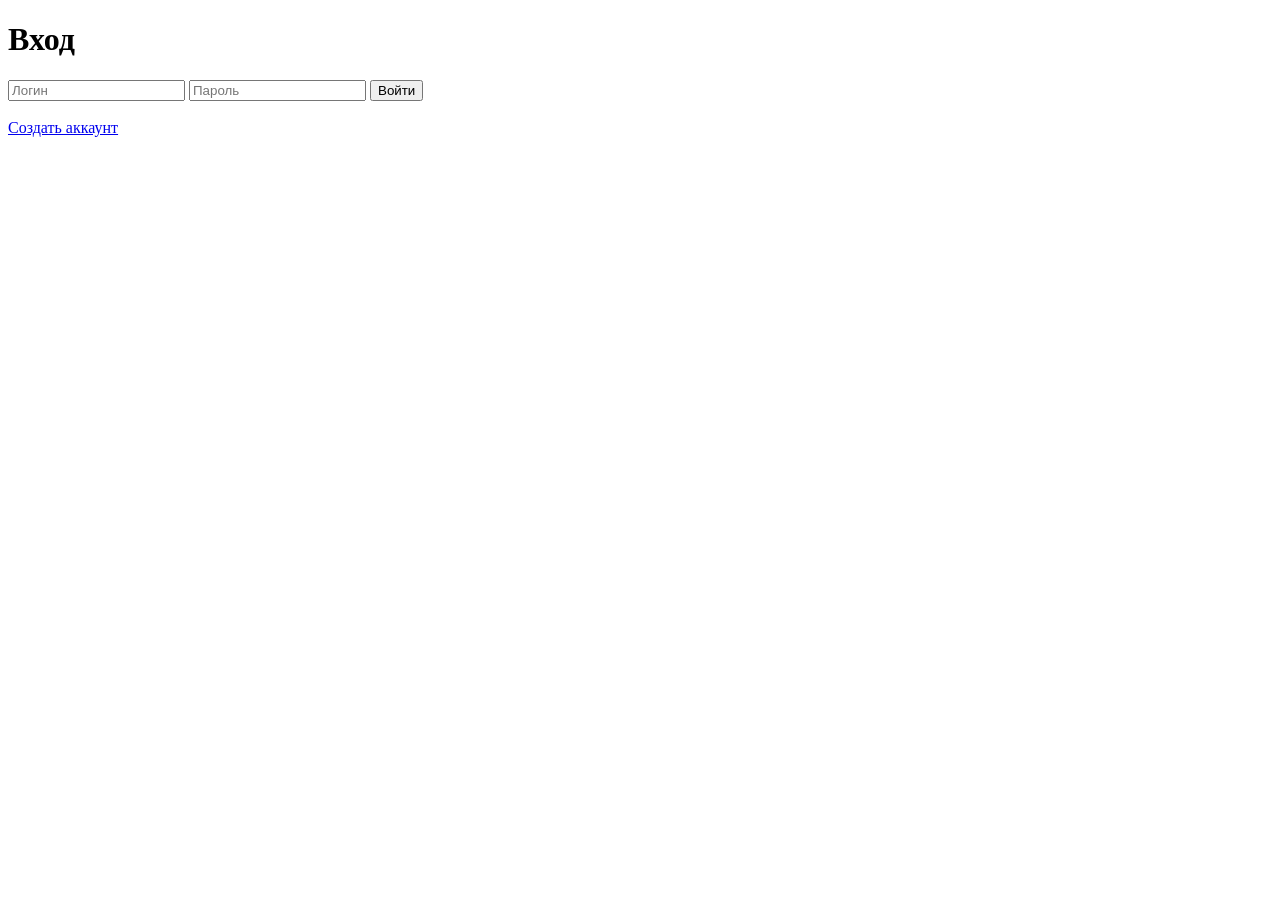
==== templates/login.html @ d5a12484 "е" ====
<!DOCTYPE html>
<html lang="ru">
<head>
    <meta charset="UTF-8">
    <title>Вход</title>
    <link rel="stylesheet" href="{{ url_for('static', filename='style.css') }}">
</head>
<body>

<div class="container">

    <h1>Вход</h1>

    <form method="POST">

        <input type="text" name="username" placeholder="Логин" required>

        <input type="password" name="password" placeholder="Пароль" required>

        <button type="submit">
            Войти
        </button>

    </form>

    <br>

    <a href="/register">
        Создать аккаунт
    </a>

</div>

</body>
</html>
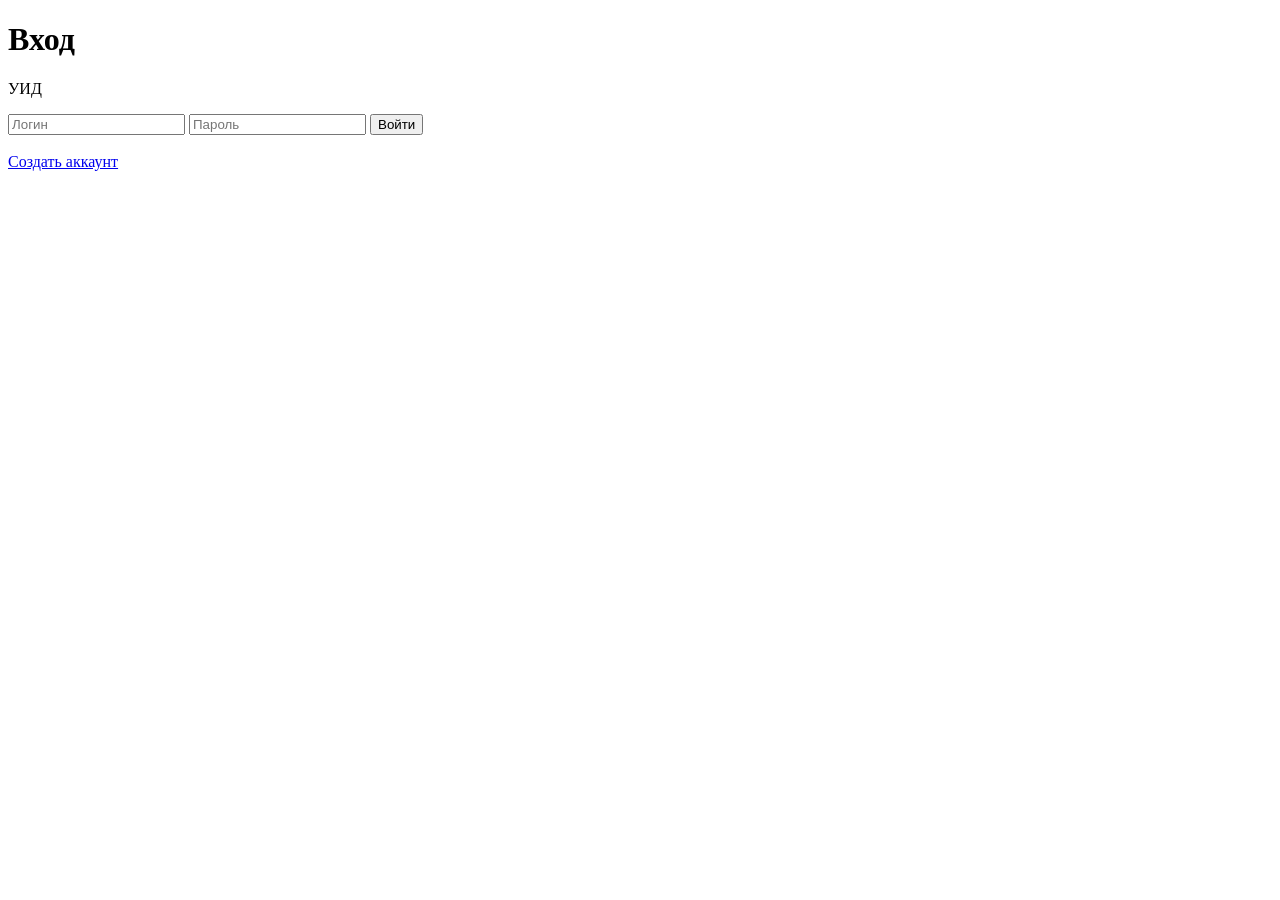
==== commit 255be023: "Update login.html" ====
--- a/templates/login.html
+++ b/templates/login.html
@@ -10,7 +10,7 @@
 <div class="container">
 
     <h1>Вход</h1>
-
+    <p>УИД</p>
     <form method="POST">
 
         <input type="text" name="username" placeholder="Логин" required>
@@ -32,4 +32,4 @@
 </div>
 
 </body>
-</html>+</html>
